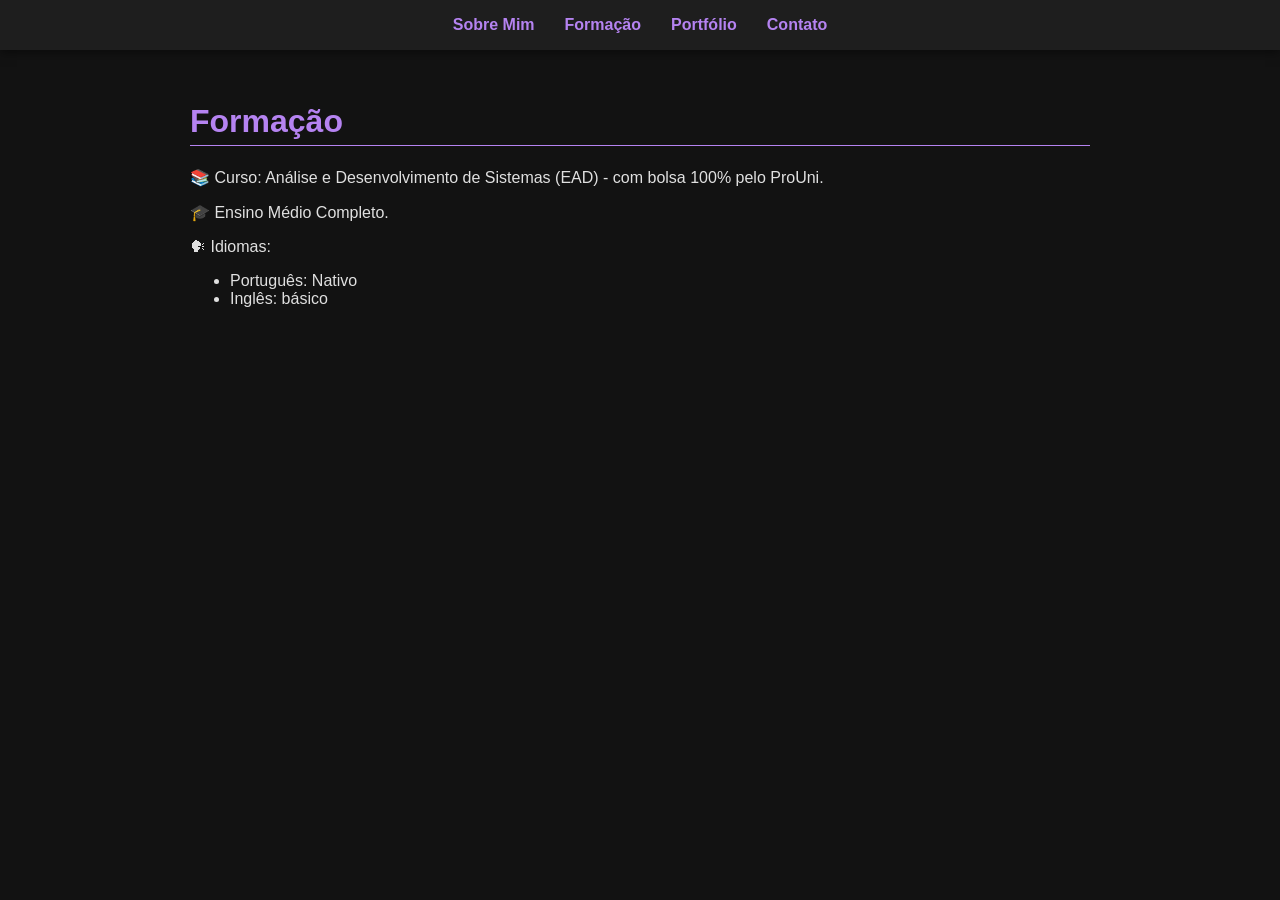
==== formacao.html @ 872ff0bc "Add files via upload" ====
<!DOCTYPE html>
<html lang="pt-BR">
<head>
  <meta charset="UTF-8">
  <title>Formação</title>
  <link rel="stylesheet" href="style.css">
</head>
<body>
  <nav>
    <ul>
      <li><a href="index.html">Sobre Mim</a></li>
      <li><a href="formacao.html">Formação</a></li>
      <li><a href="portfolio.html">Portfólio</a></li>
      <li><a href="contato.html">Contato</a></li>
    </ul>
  </nav>
<!-- Minha escolaridade -->
  <main>
    <h1>Formação</h1>
    <p>📚 Curso: Análise e Desenvolvimento de Sistemas (EAD) - com bolsa 100% pelo ProUni.</p>
    <p>🎓 Ensino Médio Completo.</p>
    <p>🗣 Idiomas:
      <ul>
        <li>Português: Nativo</li>
        <li>Inglês: básico</li>
      </ul>
    </p>
  </main>
</body>
</html>
---- style.css ----
/* Fundo escuro com detalhes em roxo */
body {
  font-family: 'Segoe UI', Tahoma, Geneva, Verdana, sans-serif;
  margin: 0;
  padding: 0;
  background-color: #121212; /* preto fosco */
  color: #e0e0e0; /* cinza claro para contraste */
}

/* Conteúdo principal */
main {
  padding: 2em;
  max-width: 900px;
  margin: auto;
}

h1, h2 {
  color: #b583f1; /* roxo suave */
  border-bottom: 1px solid #b583f1;
  padding-bottom: 5px;
}

/* Estilo do menu */
nav {
  background-color: #1e1e1e; /* preto um pouco mais claro */
  padding: 1em;
  text-align: center;
  box-shadow: 0 2px 10px rgba(0, 0, 0, 0.5);
}

nav ul {
  list-style: none;
  margin: 0;
  padding: 0;
  display: flex;
  justify-content: center;
  gap: 30px;
}

nav ul li a {
  color: #b583f1;
  text-decoration: none;
  font-weight: bold;
  transition: color 0.3s ease;
}

nav ul li a:hover {
  color: #e0b3ff;
}

/* Formulário de contato */
form {
  display: flex;
  flex-direction: column;
  max-width: 500px;
  margin-top: 1em;
}

label {
  margin-bottom: 5px;
  font-weight: bold;
  color: #c6a0f6;
}

input, textarea {
  margin-bottom: 15px;
  padding: 10px;
  border: 1px solid #b583f1;
  background-color: #1f1f1f;
  color: #fff;
  border-radius: 5px;
}

textarea {
  resize: vertical;
  min-height: 100px;
}

button {
  background-color: #b583f1;
  color: #121212;
  border: none;
  padding: 10px;
  font-weight: bold;
  cursor: pointer;
  border-radius: 5px;
  transition: background-color 0.3s ease;
}

button:hover {
  background-color: #d5aaff;
}
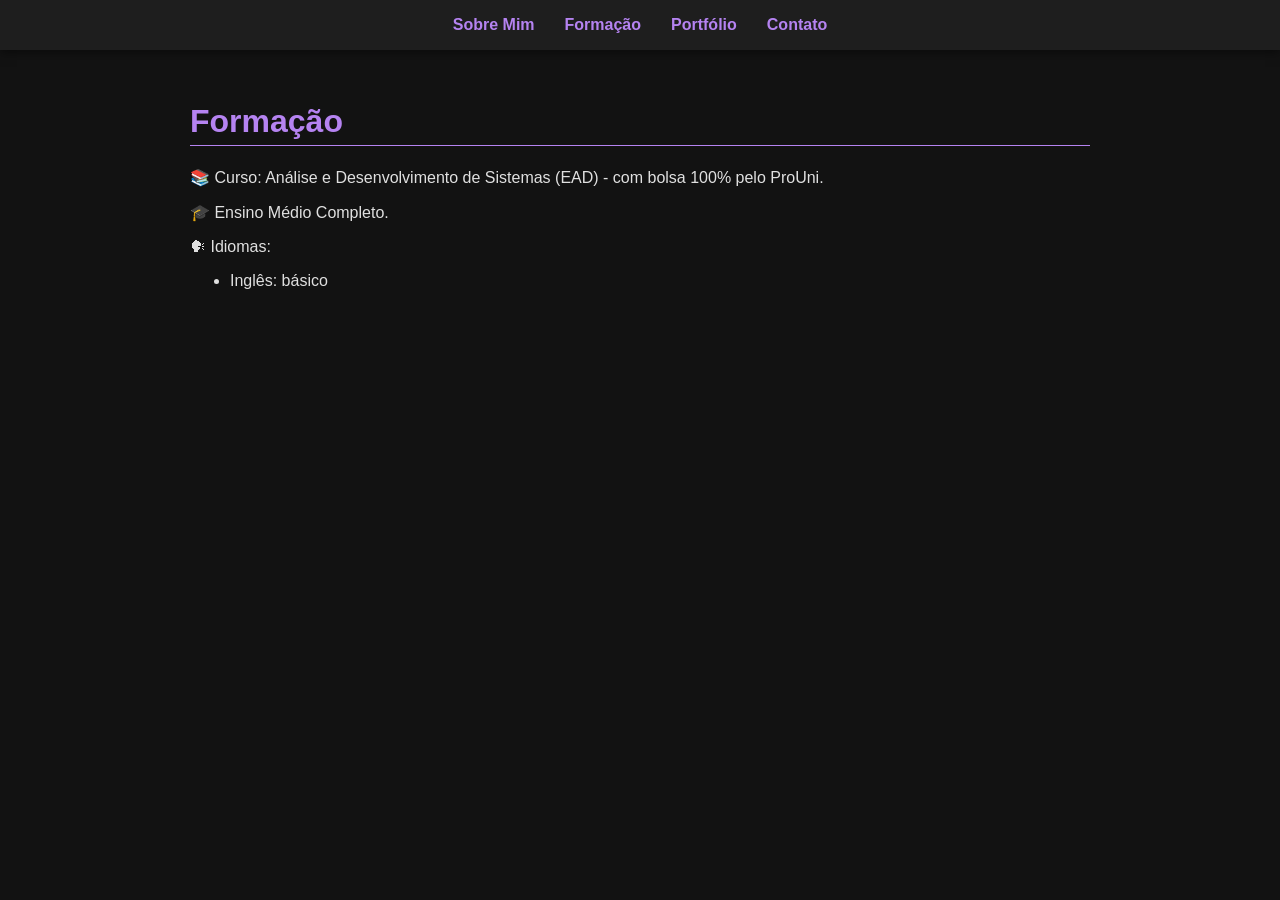
==== commit 9c1b85e0: "Refactor formacao.html to remove duplicates Removed duplicate language entry and cleaned up HTML str" ====
--- a/formacao.html
+++ b/formacao.html
@@ -21,10 +21,10 @@
     <p>🎓 Ensino Médio Completo.</p>
     <p>🗣 Idiomas:
       <ul>
-        <li>Português: Nativo</li>
         <li>Inglês: básico</li>
       </ul>
     </p>
   </main>
 </body>
 </html>
+
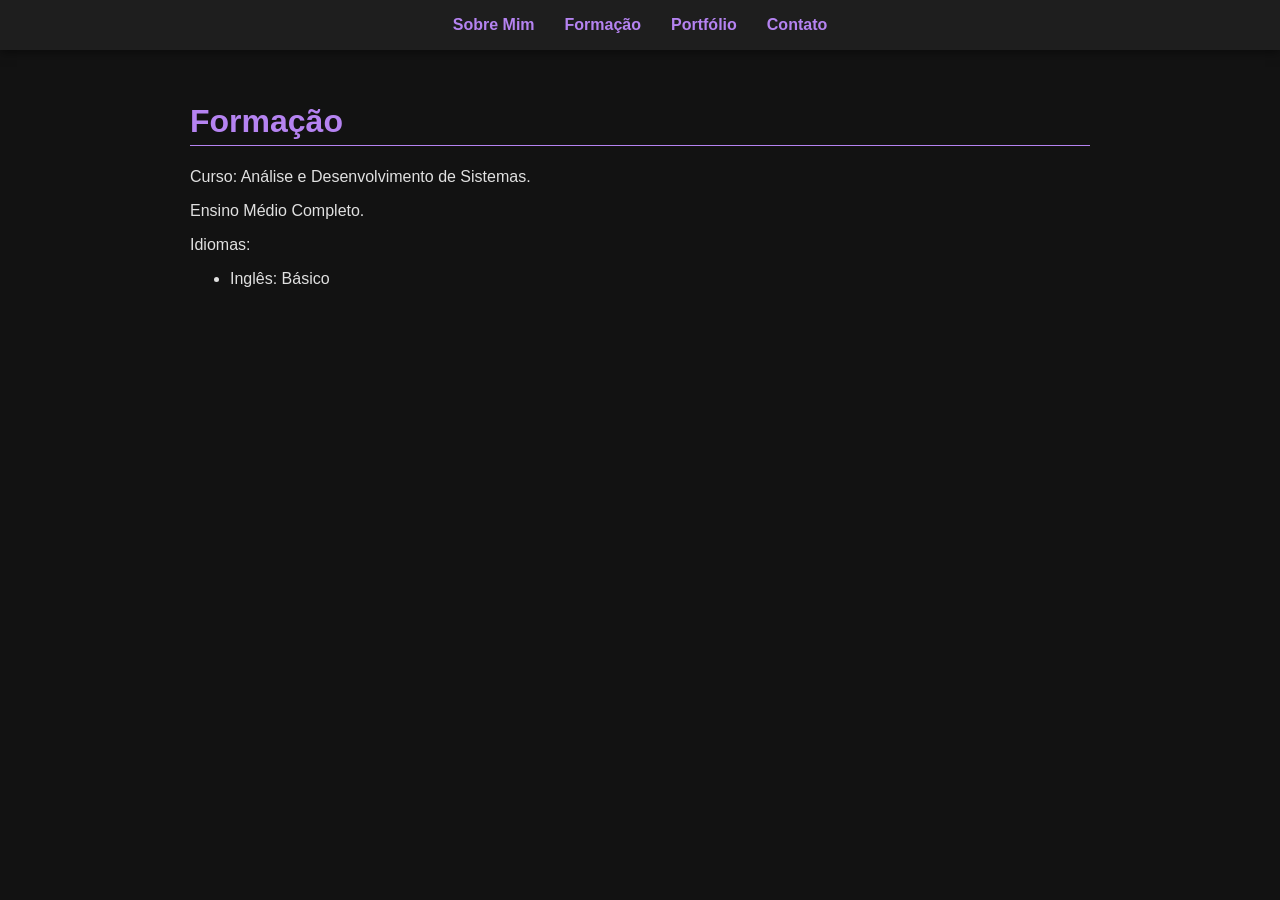
==== commit 0048a879: "Revise course details in formacao.html Updated course description to remove scholarship information." ====
--- a/formacao.html
+++ b/formacao.html
@@ -17,14 +17,17 @@
 <!-- Minha escolaridade -->
   <main>
     <h1>Formação</h1>
-    <p>📚 Curso: Análise e Desenvolvimento de Sistemas (EAD) - com bolsa 100% pelo ProUni.</p>
-    <p>🎓 Ensino Médio Completo.</p>
-    <p>🗣 Idiomas:
+    <p>Curso: Análise e Desenvolvimento de Sistemas.</p>
+    <p>Ensino Médio Completo.</p>
+    <p>Idiomas:
       <ul>
-        <li>Inglês: básico</li>
+        <li>Inglês: Básico</li>
       </ul>
     </p>
   </main>
 </body>
 </html>
 
+
+
+
